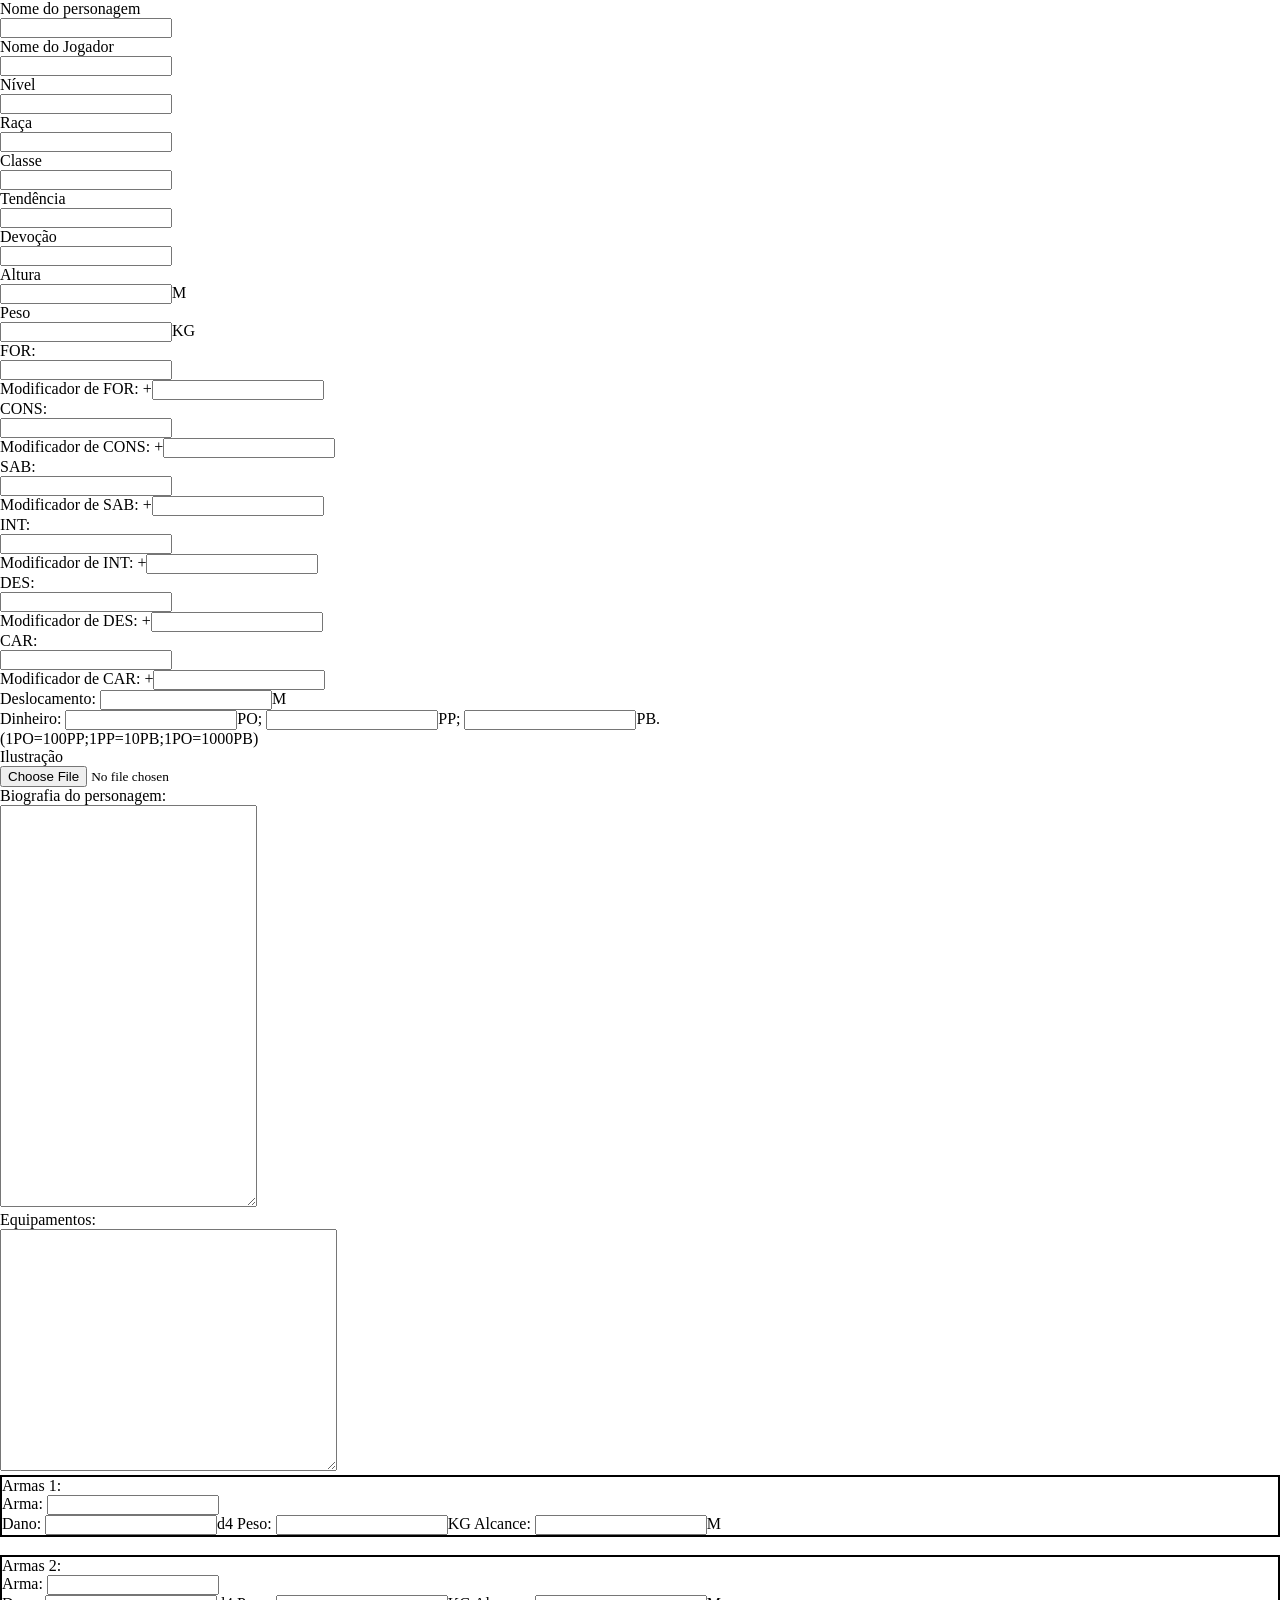
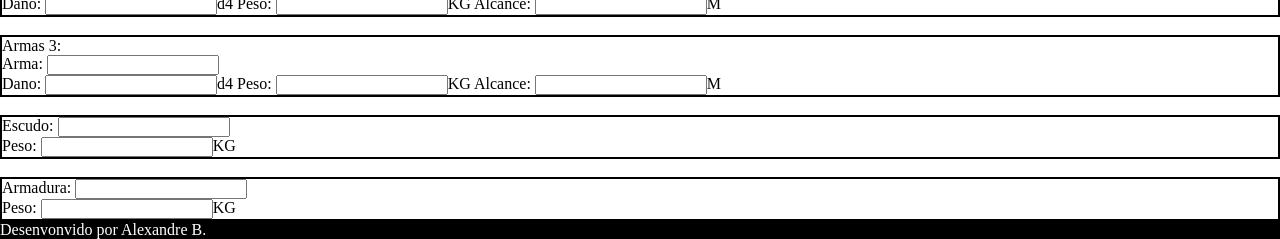
==== Aula/CSS-CY2/Teste.input.html @ 9c6d7a64 "hj" ====
<!DOCTYPE html>
<html lang="en">
<head>
    <meta charset="UTF-8">
    <meta name="viewport" content="width=device-width, initial-scale=1.0">
    <title>RpG</title>
    <link rel="stylesheet" href="Teste.input.CSS">
</head>
<body>
    <header>
        <div id="carac.princ.">
            <div><p>Nome do personagem</p>
                 <input type="text">
            </div>
            <div><p>Nome do Jogador</p>
                 <input type="text">
            </div>
            <div><p>Nível</p>
                 <input type="number">
            </div>
            <div><p>Raça</p>
                 <input type="text">
            </div>
            <div><p>Classe</p>
                 <input type="text">
            </div>
            <div><p>Tendência</p>
                <input type="text">
            </div>
            <div><p>Devoção</p>
                 <input type="text">
            </div>
            <div><p>Altura</p>
                 <input type="number">M
            </div>
            <div><p>Peso</p>
                 <input type="number">KG
            </div>

        </div>
    </header>
    <main>
       <div>
         <div id="atributos">
            <div><p>FOR:</p><input type="number"><br>Modificador de FOR:  +<input type="number"></div>
            <div><p>CONS:</p><input type="number"><br>Modificador de CONS:  +<input type="number"></div>
            <div><p>SAB:</p><input type="number"><br>Modificador de SAB:  +<input type="number"></div>
            <div><p>INT:</p><input type="number"><br>Modificador de INT:  +<input type="number"></div>
            <div><p>DES:</p><input type="number"><br>Modificador de DES:  +<input type="number"></div>
            <div><p>CAR:</p><input type="number"><br>Modificador de CAR:  +<input type="number"></div>
        </div>
        <div id="meio">
            Deslocamento: <input type="number">M <br>
            Dinheiro: <input type="number">PO; <input type="number">PP; <input type="number">PB.<p>(1PO=100PP;1PP=10PB;1PO=1000PB)</p>

        </div>
        <div id="Ilustra">
            <p>Ilustração</p><input type="file">
        </div>
        <div id="Bio">
            <p>Biografia do personagem:</p>
            <textarea name="" cols="30" rows="25"></textarea>
        </div>
        </div>
        <div>
            <div id="Eq">
                <p>Equipamentos:</p> <textarea name="" cols="40" rows="15"></textarea>
            </div>
            <div id="Ar">
                <div class="AR"><p>Armas 1:</p>Arma: <input type="text"><br>Dano: <input type="number">d4  Peso: <input type="number">KG   Alcance: <input type="number">M</div> <br>
                <div class="AR"><p>Armas 2:</p>Arma: <input type="text"><br>Dano: <input type="number">d4  Peso: <input type="number">KG   Alcance: <input type="number">M</div> <br>
                <div class="AR"><p>Armas 3:</p>Arma: <input type="text"><br>Dano: <input type="number">d4  Peso: <input type="number">KG   Alcance: <input type="number">M</div><br> 
                <div class="AR">Escudo: <input type="text"> <br> Peso: <input type="number">KG</div><br>
                <div class="AR">Armadura: <input type="text"><br> Peso: <input type="number">KG</div>
            </div>
        </div>
    </main>
    <footer id="f">
        <div>
            <p id="F"> Desenvonvido por Alexandre B.</p>
        </div>
    </footer>


</body>
</html>
---- Aula/CSS-CY2/Teste.input.CSS ----
/* '*' → tudo */
*{
    margin: 0cm;
    padding: 0cm;
    font-family: fantasy;
}

#carac.princ.{
    display: flex;
    justify-content: space-around;
}

#atributos{}

#meio{}

#Ilustra{}

#Bio{}

#Eq{}

#Ar{}

.AR{
    border: 2px solid black;
}

#f{
    background-color: black;
}

#F{
    color: white;
}
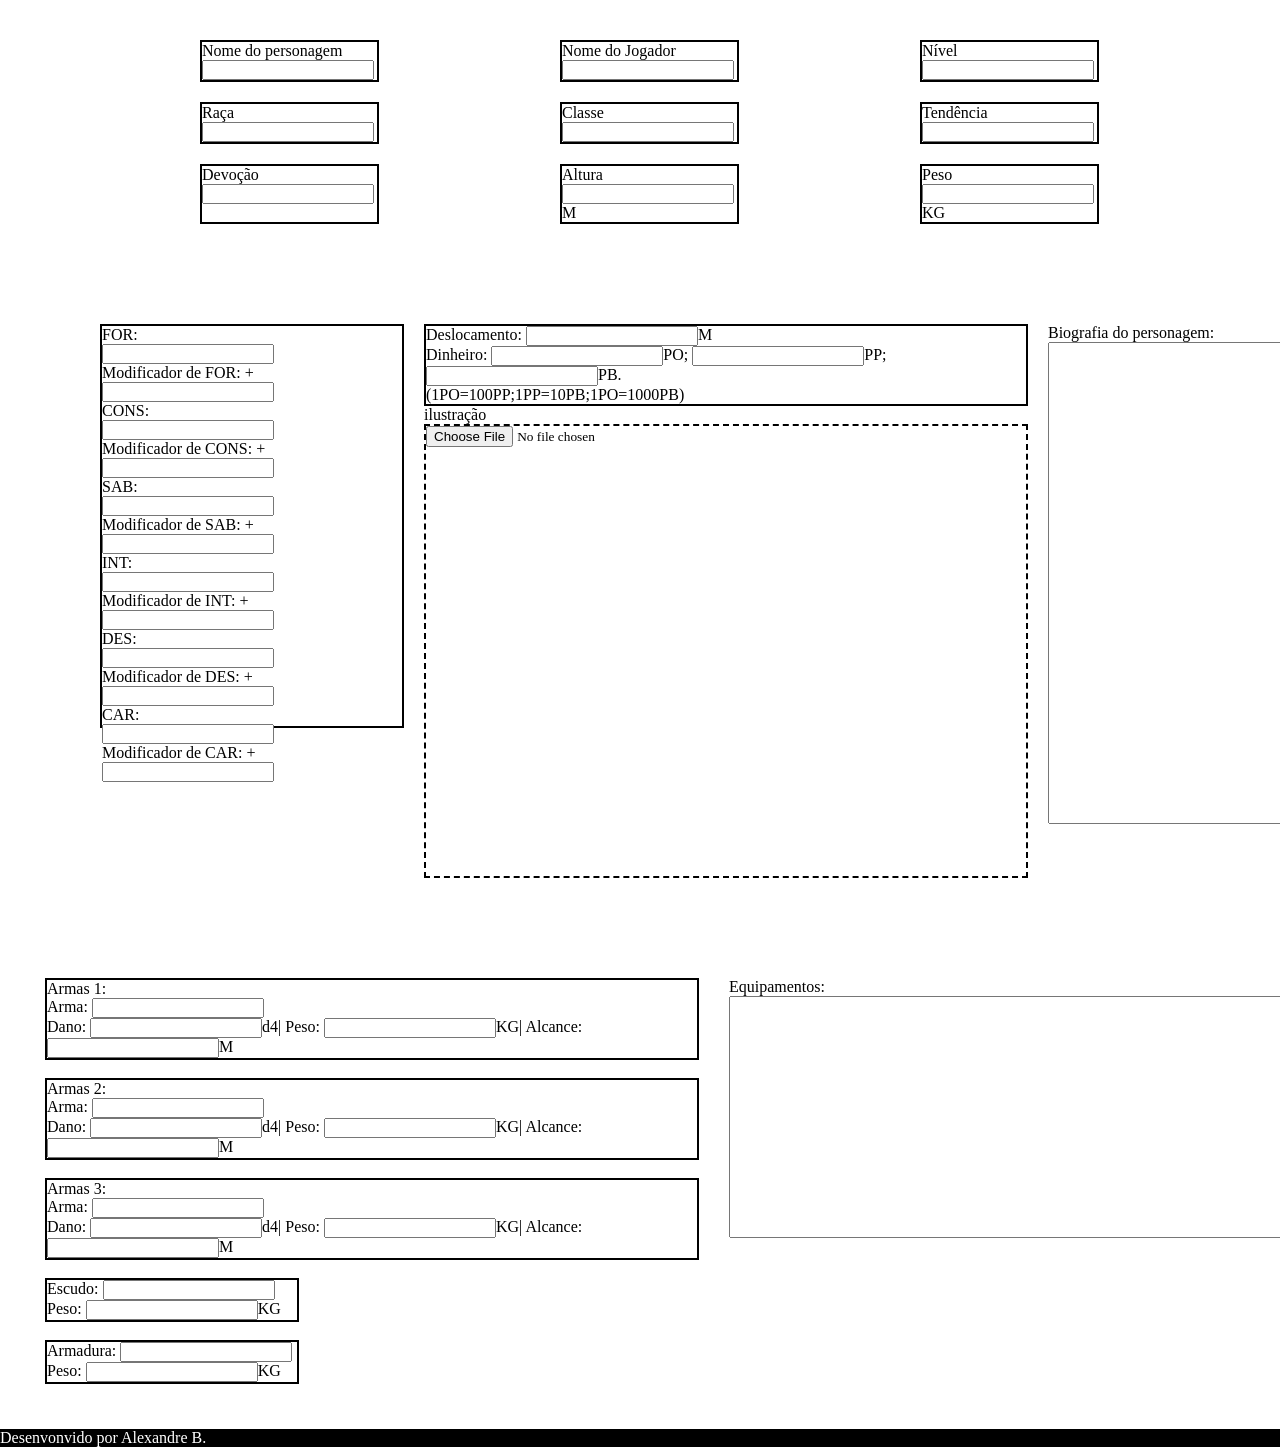
==== commit c6a60276: "rpgg" ====
--- a/Aula/CSS-CY2/Teste.input.html
+++ b/Aula/CSS-CY2/Teste.input.html
@@ -8,39 +8,39 @@
 </head>
 <body>
     <header>
-        <div id="carac.princ.">
-            <div><p>Nome do personagem</p>
+        
+            <div class="cp"><p>Nome do personagem</p>
                  <input type="text">
             </div>
-            <div><p>Nome do Jogador</p>
+            <div class="cp"><p>Nome do Jogador</p>
                  <input type="text">
             </div>
-            <div><p>Nível</p>
+            <div class="cp"><p>Nível</p>
                  <input type="number">
             </div>
-            <div><p>Raça</p>
+            <div class="cp"><p>Raça</p>
                  <input type="text">
             </div>
-            <div><p>Classe</p>
+            <div class="cp"><p>Classe</p>
                  <input type="text">
             </div>
-            <div><p>Tendência</p>
+            <div class="cp"><p>Tendência</p>
                 <input type="text">
             </div>
-            <div><p>Devoção</p>
+            <div class="cp"><p>Devoção</p>
                  <input type="text">
             </div>
-            <div><p>Altura</p>
+            <div class="cp"><p>Altura</p>
                  <input type="number">M
             </div>
-            <div><p>Peso</p>
+            <div class="cp"><p>Peso</p>
                  <input type="number">KG
             </div>
 
-        </div>
     </header>
     <main>
        <div>
+        <section id='AMIB'>
          <div id="atributos">
             <div><p>FOR:</p><input type="number"><br>Modificador de FOR:  +<input type="number"></div>
             <div><p>CONS:</p><input type="number"><br>Modificador de CONS:  +<input type="number"></div>
@@ -48,31 +48,38 @@
             <div><p>INT:</p><input type="number"><br>Modificador de INT:  +<input type="number"></div>
             <div><p>DES:</p><input type="number"><br>Modificador de DES:  +<input type="number"></div>
             <div><p>CAR:</p><input type="number"><br>Modificador de CAR:  +<input type="number"></div>
-        </div>
-        <div id="meio">
+         </div>
+         <section id="MI">
+          <div id="meio">
             Deslocamento: <input type="number">M <br>
             Dinheiro: <input type="number">PO; <input type="number">PP; <input type="number">PB.<p>(1PO=100PP;1PP=10PB;1PO=1000PB)</p>
 
-        </div>
-        <div id="Ilustra">
-            <p>Ilustração</p><input type="file">
-        </div>
-        <div id="Bio">
+          </div>
+          <div id="Ilustra">
+            <p>ilustração</p>
+            <div id="Il">
+              <input  type="file">
+            </div>
+          </div>
+        </section>
+         <div id="Bio">
             <p>Biografia do personagem:</p>
-            <textarea name="" cols="30" rows="25"></textarea>
-        </div>
-        </div>
-        <div>
+            <textarea name="" cols="40" rows="30"></textarea>
+         </div>
+        </section>
+        
+        <div id="EA">
+            <div id="Ar">
+                <div class="AR"><p>Armas 1:</p>Arma: <input type="text"><br>Dano: <input type="number">d4|  Peso: <input type="number">KG| Alcance: <input type="number">M</div> <br>
+                <div class="AR"><p>Armas 2:</p>Arma: <input type="text"><br>Dano: <input type="number">d4| Peso: <input type="number">KG|  Alcance: <input type="number">M</div> <br>
+                <div class="AR"><p>Armas 3:</p>Arma: <input type="text"><br>Dano: <input type="number">d4| Peso: <input type="number">KG|  Alcance: <input type="number">M</div><br> 
+                <div class="AR2">Escudo: <input type="text"> <br> Peso: <input type="number">KG</div><br>
+                <div class="AR2">Armadura: <input type="text"><br> Peso: <input type="number">KG</div>
+            </div>
             <div id="Eq">
-                <p>Equipamentos:</p> <textarea name="" cols="40" rows="15"></textarea>
+                <p>Equipamentos:</p> <textarea name="" cols="90" rows="15"></textarea>
             </div>
-            <div id="Ar">
-                <div class="AR"><p>Armas 1:</p>Arma: <input type="text"><br>Dano: <input type="number">d4  Peso: <input type="number">KG   Alcance: <input type="number">M</div> <br>
-                <div class="AR"><p>Armas 2:</p>Arma: <input type="text"><br>Dano: <input type="number">d4  Peso: <input type="number">KG   Alcance: <input type="number">M</div> <br>
-                <div class="AR"><p>Armas 3:</p>Arma: <input type="text"><br>Dano: <input type="number">d4  Peso: <input type="number">KG   Alcance: <input type="number">M</div><br> 
-                <div class="AR">Escudo: <input type="text"> <br> Peso: <input type="number">KG</div><br>
-                <div class="AR">Armadura: <input type="text"><br> Peso: <input type="number">KG</div>
-            </div>
+            
         </div>
     </main>
     <footer id="f">
--- a/Aula/CSS-CY2/Teste.input.CSS
+++ b/Aula/CSS-CY2/Teste.input.CSS
@@ -5,18 +5,59 @@
     font-family: fantasy;
 }
 
-#carac.princ.{
-    display: flex;
-    justify-content: space-around;
+header{
+    display: grid;
+    grid-template-columns: 1fr 1fr 1fr;
+    margin-left: 200px;
+    margin-top: 20px;
+    margin-bottom: 30px;
+
 }
 
-#atributos{}
+.cp{
+    border: 2px solid black;
+    width: 175px;
+    margin-top: 20px;
+}
 
-#meio{}
+#AMIB{
+    display: grid;
+    grid-template-columns: 1fr 1fr 1fr;
+    margin: 100px;
+    gap: 20px;
+}
+
+MI{
+    display: grid;
+    grid-template-rows: 1fr 1fr;
+}
+
+#atributos{
+    border: 2px double black;
+    height: 400px;
+    width: 300px;
+}
+
+#meio{
+    border: 2px double black;
+    width: 600px;
+}
 
 #Ilustra{}
 
+#Il{
+    width: 600px;
+    height: 450px;
+    border: 2px dashed black;
+}
+
 #Bio{}
+
+#EA{
+    display: flex;
+    gap: 30px;
+    margin: 45px;
+}
 
 #Eq{}
 
@@ -24,7 +65,14 @@
 
 .AR{
     border: 2px solid black;
+    width: 650px;
 }
+
+.AR2{
+    border: 2px solid black;
+    width: 250px;
+}
+
 
 #f{
     background-color: black;
